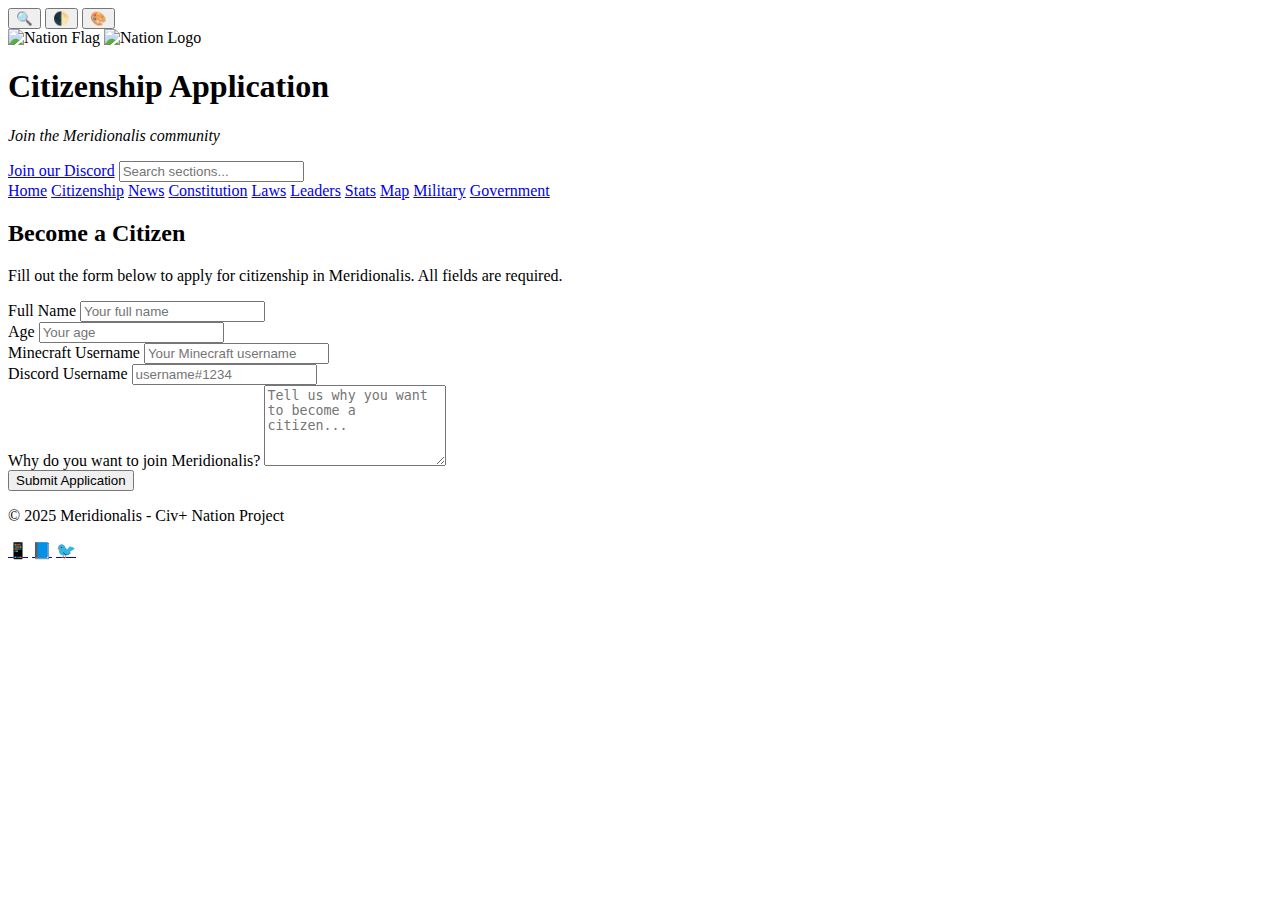
==== citizenship.html @ f2c71b14 "Create citizenship.html" ====
<!DOCTYPE html>
<html lang="en">
<head>
  <meta charset="UTF-8">
  <meta name="viewport" content="width=device-width, initial-scale=1.0">
  <title>Citizenship - Meridionalis</title>
  <link href="https://fonts.googleapis.com/css2?family=Inter:wght@300;400;600;700&family=Playfair+Display:wght@700&display=swap" rel="stylesheet">
  <link rel="stylesheet" href="css/main.css">
  <link rel="stylesheet" href="css/theme.css">
</head>
<body class="theme-blue">
  <div class="background-effects">
    <div class="bloom-effect"></div>
    <div class="particles"></div>
  </div>
  
  <header class="header">
    <div class="top-right-controls">
      <button class="search-icon" onclick="toggleSearch()">🔍</button>
      <button class="toggle-darkmode" onclick="toggleDarkMode()">🌓</button>
      <button class="theme-toggle" onclick="cycleTheme()">🎨</button>
    </div>
    <div class="branding-container">
      <img src="assets/images/flag.png" alt="Nation Flag" class="flag">
      <img src="assets/images/logo.png" alt="Nation Logo" class="logo">
    </div>
    <h1 class="title">Citizenship <span class="highlight">Application</span></h1>
    <p class="subtitle"><em>Join the Meridionalis community</em></p>
    <a href="https://discord.gg/YOUR_INVITE" class="discord-btn" target="_blank">Join our Discord</a>
    <input type="text" id="searchInput" placeholder="Search sections...">
  </header>

  <nav class="navigation">
    <a href="index.html" class="nav-link" data-section="home">Home</a>
    <a href="citizenship.html" class="nav-link active" data-section="citizenship">Citizenship</a>
    <a href="news.html" class="nav-link" data-section="news">News</a>
    <a href="constitution.html" class="nav-link" data-section="constitution">Constitution</a>
    <a href="laws.html" class="nav-link" data-section="laws">Laws</a>
    <a href="leaders.html" class="nav-link" data-section="leaders">Leaders</a>
    <a href="stats.html" class="nav-link" data-section="stats">Stats</a>
    <a href="map.html" class="nav-link" data-section="map">Map</a>
    <a href="military.html" class="nav-link" data-section="military">Military</a>
    <a href="government.html" class="nav-link" data-section="government">Government</a>
  </nav>

  <main class="main">
    <section class="section animate-on-scroll">
      <h2>Become a Citizen</h2>
      <p>Fill out the form below to apply for citizenship in Meridionalis. All fields are required.</p>
      
      <form id="citizenshipForm" class="citizenship-form">
        <div class="form-group">
          <label for="name">Full Name</label>
          <input type="text" id="name" name="name" required placeholder="Your full name">
        </div>
        
        <div class="form-group">
          <label for="age">Age</label>
          <input type="number" id="age" name="age" required min="13" placeholder="Your age">
        </div>
        
        <div class="form-group">
          <label for="minecraftName">Minecraft Username</label>
          <input type="text" id="minecraftName" name="minecraftName" required placeholder="Your Minecraft username">
        </div>
        
        <div class="form-group">
          <label for="discordName">Discord Username</label>
          <input type="text" id="discordName" name="discordName" required placeholder="username#1234">
        </div>
        
        <div class="form-group">
          <label for="reason">Why do you want to join Meridionalis?</label>
          <textarea id="reason" name="reason" rows="5" required placeholder="Tell us why you want to become a citizen..."></textarea>
        </div>
        
        <button type="submit" class="btn btn-accent btn-ripple">Submit Application</button>
      </form>
    </section>
  </main>

  <footer class="footer">
    <div class="footer-content">
      <p>&copy; 2025 Meridionalis - Civ+ Nation Project</p>
      <div class="social-links">
        <a href="#" class="social-icon">📱</a>
        <a href="#" class="social-icon">📘</a>
        <a href="#" class="social-icon">🐦</a>
      </div>
    </div>
  </footer>

  <script src="js/main.js"></script>
  <script src="js/theme.js"></script>
  <script src="js/animations.js"></script>
</body>
</html>
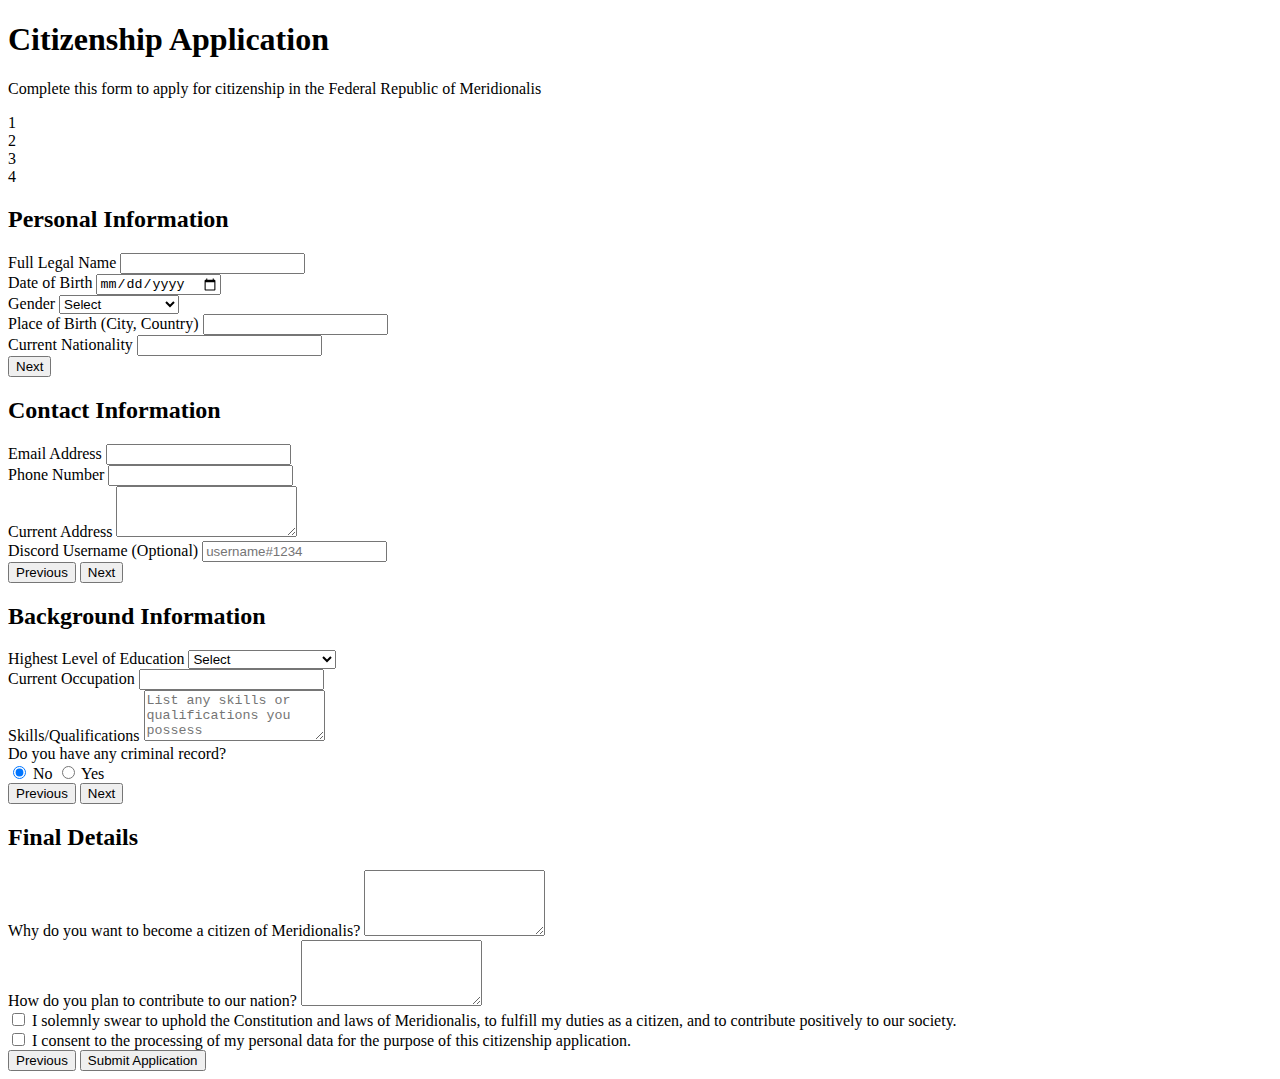
==== commit 4b2e7145: "Create citizenship.html" ====
--- a/citizenship.html
+++ b/citizenship.html
@@ -1,97 +1,188 @@
 <!DOCTYPE html>
-<html lang="en">
+<html lang="en" data-theme="dark">
 <head>
-  <meta charset="UTF-8">
-  <meta name="viewport" content="width=device-width, initial-scale=1.0">
-  <title>Citizenship - Meridionalis</title>
-  <link href="https://fonts.googleapis.com/css2?family=Inter:wght@300;400;600;700&family=Playfair+Display:wght@700&display=swap" rel="stylesheet">
-  <link rel="stylesheet" href="css/main.css">
-  <link rel="stylesheet" href="css/theme.css">
+    <meta charset="UTF-8">
+    <meta name="viewport" content="width=device-width, initial-scale=1.0">
+    <title>Meridionalis - Citizenship Application</title>
+    <link rel="stylesheet" href="https://fonts.googleapis.com/css2?family=Inter:wght@300;400;500;600;700&display=swap">
+    <link rel="stylesheet" href="styles/main.css">
+    <link rel="stylesheet" href="styles/dark-mode.css">
+    <link rel="icon" href="assets/images/flag.png">
 </head>
-<body class="theme-blue">
-  <div class="background-effects">
-    <div class="bloom-effect"></div>
-    <div class="particles"></div>
-  </div>
-  
-  <header class="header">
-    <div class="top-right-controls">
-      <button class="search-icon" onclick="toggleSearch()">🔍</button>
-      <button class="toggle-darkmode" onclick="toggleDarkMode()">🌓</button>
-      <button class="theme-toggle" onclick="cycleTheme()">🎨</button>
-    </div>
-    <div class="branding-container">
-      <img src="assets/images/flag.png" alt="Nation Flag" class="flag">
-      <img src="assets/images/logo.png" alt="Nation Logo" class="logo">
-    </div>
-    <h1 class="title">Citizenship <span class="highlight">Application</span></h1>
-    <p class="subtitle"><em>Join the Meridionalis community</em></p>
-    <a href="https://discord.gg/YOUR_INVITE" class="discord-btn" target="_blank">Join our Discord</a>
-    <input type="text" id="searchInput" placeholder="Search sections...">
-  </header>
+<body>
+    <header class="gov-header">
+        <!-- Same header as index.html -->
+    </header>
 
-  <nav class="navigation">
-    <a href="index.html" class="nav-link" data-section="home">Home</a>
-    <a href="citizenship.html" class="nav-link active" data-section="citizenship">Citizenship</a>
-    <a href="news.html" class="nav-link" data-section="news">News</a>
-    <a href="constitution.html" class="nav-link" data-section="constitution">Constitution</a>
-    <a href="laws.html" class="nav-link" data-section="laws">Laws</a>
-    <a href="leaders.html" class="nav-link" data-section="leaders">Leaders</a>
-    <a href="stats.html" class="nav-link" data-section="stats">Stats</a>
-    <a href="map.html" class="nav-link" data-section="map">Map</a>
-    <a href="military.html" class="nav-link" data-section="military">Military</a>
-    <a href="government.html" class="nav-link" data-section="government">Government</a>
-  </nav>
+    <main class="citizenship-main">
+        <div class="form-container">
+            <div class="form-header">
+                <h1>Citizenship Application</h1>
+                <p>Complete this form to apply for citizenship in the Federal Republic of Meridionalis</p>
+                <div class="progress-bar">
+                    <div class="progress-step active" data-step="1">1</div>
+                    <div class="progress-step" data-step="2">2</div>
+                    <div class="progress-step" data-step="3">3</div>
+                    <div class="progress-step" data-step="4">4</div>
+                </div>
+            </div>
 
-  <main class="main">
-    <section class="section animate-on-scroll">
-      <h2>Become a Citizen</h2>
-      <p>Fill out the form below to apply for citizenship in Meridionalis. All fields are required.</p>
-      
-      <form id="citizenshipForm" class="citizenship-form">
-        <div class="form-group">
-          <label for="name">Full Name</label>
-          <input type="text" id="name" name="name" required placeholder="Your full name">
+            <form id="citizenship-form" class="multi-step-form">
+                <!-- Step 1: Personal Information -->
+                <div class="form-step active" data-step="1">
+                    <h2>Personal Information</h2>
+                    <div class="form-group">
+                        <label for="full-name">Full Legal Name</label>
+                        <input type="text" id="full-name" name="full-name" required>
+                    </div>
+                    <div class="form-row">
+                        <div class="form-group">
+                            <label for="dob">Date of Birth</label>
+                            <input type="date" id="dob" name="dob" required>
+                        </div>
+                        <div class="form-group">
+                            <label for="gender">Gender</label>
+                            <select id="gender" name="gender" required>
+                                <option value="">Select</option>
+                                <option value="male">Male</option>
+                                <option value="female">Female</option>
+                                <option value="other">Other</option>
+                                <option value="prefer-not">Prefer not to say</option>
+                            </select>
+                        </div>
+                    </div>
+                    <div class="form-group">
+                        <label for="birthplace">Place of Birth (City, Country)</label>
+                        <input type="text" id="birthplace" name="birthplace" required>
+                    </div>
+                    <div class="form-group">
+                        <label for="current-nationality">Current Nationality</label>
+                        <input type="text" id="current-nationality" name="current-nationality" required>
+                    </div>
+                    <div class="form-actions">
+                        <button type="button" class="btn btn-next" data-next="2">Next</button>
+                    </div>
+                </div>
+
+                <!-- Step 2: Contact Information -->
+                <div class="form-step" data-step="2">
+                    <h2>Contact Information</h2>
+                    <div class="form-group">
+                        <label for="email">Email Address</label>
+                        <input type="email" id="email" name="email" required>
+                    </div>
+                    <div class="form-group">
+                        <label for="phone">Phone Number</label>
+                        <input type="tel" id="phone" name="phone" required>
+                    </div>
+                    <div class="form-group">
+                        <label for="address">Current Address</label>
+                        <textarea id="address" name="address" rows="3" required></textarea>
+                    </div>
+                    <div class="form-group">
+                        <label for="discord">Discord Username (Optional)</label>
+                        <input type="text" id="discord" name="discord" placeholder="username#1234">
+                    </div>
+                    <div class="form-actions">
+                        <button type="button" class="btn btn-prev" data-prev="1">Previous</button>
+                        <button type="button" class="btn btn-next" data-next="3">Next</button>
+                    </div>
+                </div>
+
+                <!-- Step 3: Background Information -->
+                <div class="form-step" data-step="3">
+                    <h2>Background Information</h2>
+                    <div class="form-group">
+                        <label for="education">Highest Level of Education</label>
+                        <select id="education" name="education" required>
+                            <option value="">Select</option>
+                            <option value="none">No Formal Education</option>
+                            <option value="primary">Primary School</option>
+                            <option value="secondary">Secondary School</option>
+                            <option value="diploma">Diploma/Certificate</option>
+                            <option value="bachelor">Bachelor's Degree</option>
+                            <option value="master">Master's Degree</option>
+                            <option value="doctorate">Doctorate</option>
+                        </select>
+                    </div>
+                    <div class="form-group">
+                        <label for="occupation">Current Occupation</label>
+                        <input type="text" id="occupation" name="occupation" required>
+                    </div>
+                    <div class="form-group">
+                        <label for="skills">Skills/Qualifications</label>
+                        <textarea id="skills" name="skills" rows="3" placeholder="List any skills or qualifications you possess"></textarea>
+                    </div>
+                    <div class="form-group">
+                        <label for="criminal-record">Do you have any criminal record?</label>
+                        <div class="radio-group">
+                            <label>
+                                <input type="radio" name="criminal-record" value="no" checked> No
+                            </label>
+                            <label>
+                                <input type="radio" name="criminal-record" value="yes"> Yes
+                            </label>
+                        </div>
+                    </div>
+                    <div class="form-group" id="criminal-details" style="display: none;">
+                        <label for="criminal-description">Please provide details</label>
+                        <textarea id="criminal-description" name="criminal-description" rows="3"></textarea>
+                    </div>
+                    <div class="form-actions">
+                        <button type="button" class="btn btn-prev" data-prev="2">Previous</button>
+                        <button type="button" class="btn btn-next" data-next="4">Next</button>
+                    </div>
+                </div>
+
+                <!-- Step 4: Final Details -->
+                <div class="form-step" data-step="4">
+                    <h2>Final Details</h2>
+                    <div class="form-group">
+                        <label for="reason">Why do you want to become a citizen of Meridionalis?</label>
+                        <textarea id="reason" name="reason" rows="4" required></textarea>
+                    </div>
+                    <div class="form-group">
+                        <label for="contribution">How do you plan to contribute to our nation?</label>
+                        <textarea id="contribution" name="contribution" rows="4" required></textarea>
+                    </div>
+                    <div class="form-group">
+                        <label for="oath">
+                            <input type="checkbox" id="oath" name="oath" required>
+                            I solemnly swear to uphold the Constitution and laws of Meridionalis, to fulfill my duties as a citizen, and to contribute positively to our society.
+                        </label>
+                    </div>
+                    <div class="form-group">
+                        <label for="consent">
+                            <input type="checkbox" id="consent" name="consent" required>
+                            I consent to the processing of my personal data for the purpose of this citizenship application.
+                        </label>
+                    </div>
+                    <div class="form-actions">
+                        <button type="button" class="btn btn-prev" data-prev="3">Previous</button>
+                        <button type="submit" class="btn btn-submit">Submit Application</button>
+                    </div>
+                </div>
+            </form>
+
+            <div class="form-success" style="display: none;">
+                <div class="success-icon">
+                    <svg viewBox="0 0 24 24">
+                        <path d="M9 16.17L4.83 12l-1.42 1.41L9 19 21 7l-1.41-1.41L9 16.17z"/>
+                    </svg>
+                </div>
+                <h2>Application Submitted Successfully</h2>
+                <p>Your citizenship application has been received. You will be contacted via email within 7-10 business days regarding the status of your application.</p>
+                <p>Application Reference: <span id="reference-number">MRD-2023-XXXXXX</span></p>
+                <a href="index.html" class="btn btn-primary">Return to Home</a>
+            </div>
         </div>
-        
-        <div class="form-group">
-          <label for="age">Age</label>
-          <input type="number" id="age" name="age" required min="13" placeholder="Your age">
-        </div>
-        
-        <div class="form-group">
-          <label for="minecraftName">Minecraft Username</label>
-          <input type="text" id="minecraftName" name="minecraftName" required placeholder="Your Minecraft username">
-        </div>
-        
-        <div class="form-group">
-          <label for="discordName">Discord Username</label>
-          <input type="text" id="discordName" name="discordName" required placeholder="username#1234">
-        </div>
-        
-        <div class="form-group">
-          <label for="reason">Why do you want to join Meridionalis?</label>
-          <textarea id="reason" name="reason" rows="5" required placeholder="Tell us why you want to become a citizen..."></textarea>
-        </div>
-        
-        <button type="submit" class="btn btn-accent btn-ripple">Submit Application</button>
-      </form>
-    </section>
-  </main>
+    </main>
 
-  <footer class="footer">
-    <div class="footer-content">
-      <p>&copy; 2025 Meridionalis - Civ+ Nation Project</p>
-      <div class="social-links">
-        <a href="#" class="social-icon">📱</a>
-        <a href="#" class="social-icon">📘</a>
-        <a href="#" class="social-icon">🐦</a>
-      </div>
-    </div>
-  </footer>
+    <footer class="gov-footer">
+        <!-- Same footer as index.html -->
+    </footer>
 
-  <script src="js/main.js"></script>
-  <script src="js/theme.js"></script>
-  <script src="js/animations.js"></script>
+    <script src="scripts/main.js"></script>
+    <script src="scripts/webhook.js"></script>
 </body>
 </html>
